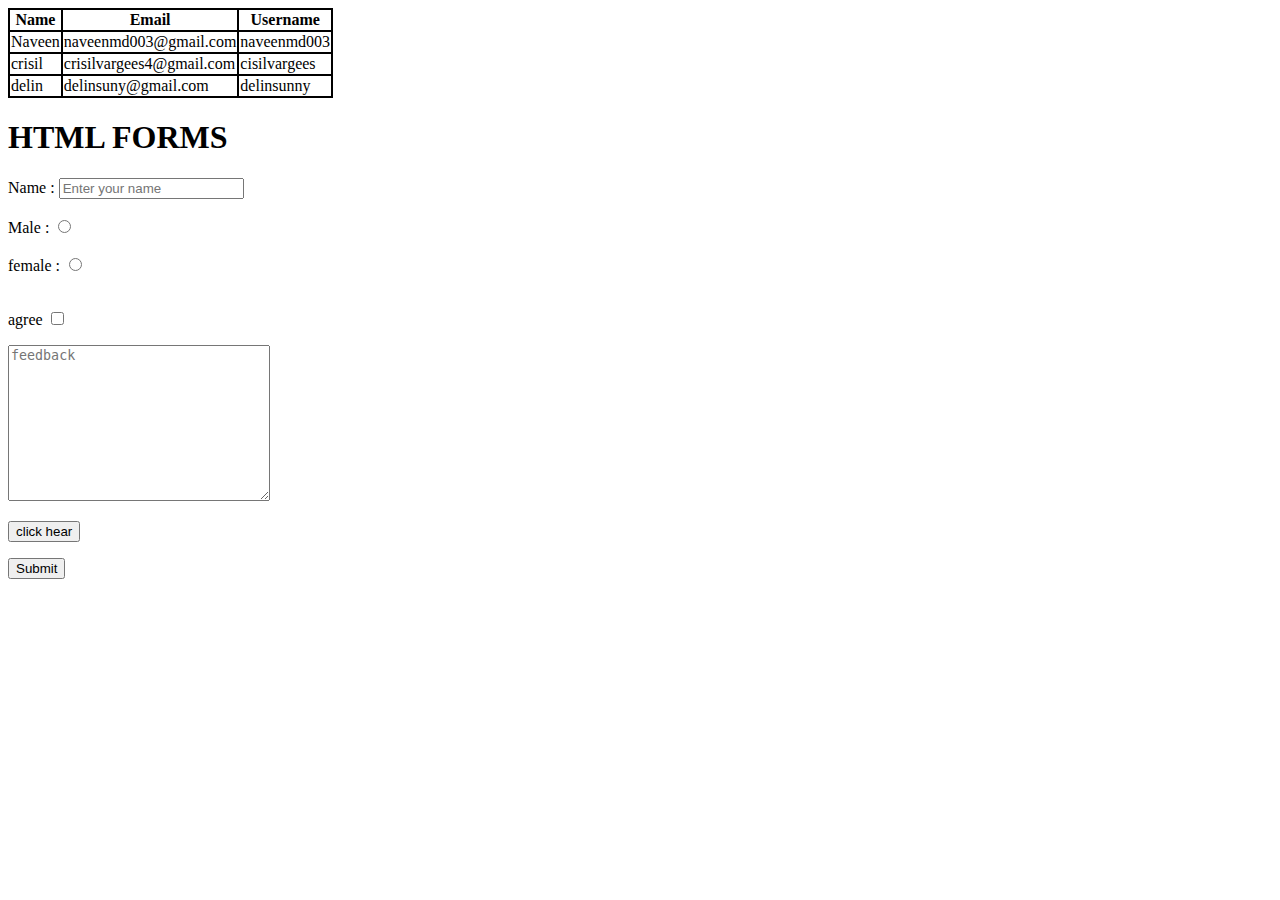
==== web2/index.html @ cbcf33d7 "latest updates" ====
<!DOCTYPE html>
<html lang="en">
<head>
    <meta charset="UTF-8">
    <meta name="viewport" content="width=device-width, initial-scale=1.0">
    <title>Table</title>
    <link rel="stylesheet" href="style.css">
</head>
<body>
    <table>
        <thead>
            <tr>
                <th>Name</th>
                <th>Email</th>
                <th>Username</th>
            </tr>
        </thead>
        <tbody>
            <tr>
                <td>Naveen</td>
                <td>naveenmd003@gmail.com</td>
                <td>naveenmd003</td>
            </tr>
            <tr>
                <td>crisil</td>
                <td>crisilvargees4@gmail.com</td>
                <td>cisilvargees</td>
            </tr>
            <tr>
                <td>delin</td>
                <td>delinsuny@gmail.com</td>
                <td>delinsunny</td>
            </tr>
        </tbody>
    </table>
    
    <h1>HTML FORMS</h1>

    <form>
        <label for="name">Name : </label>
        <input type="text" placeholder="Enter your name" required="true" id="name" name="name"><br><br>

        <label for="male">Male  :</label>
        <input type="radio" id="male" name="gender" value="Male"><br><br>

        <label for="">female :</label>
        <input type="radio" id="female" name="gender" value="female"><br><br>

        <p><label for="agrement">agree</label>
        <input type="checkbox" id="agrement" name="agrement"></p>

        <textarea name="message" placeholder="feedback" required cols="30" rows="10"></textarea>


        <p><input type="button" value="click hear"></p>

        <input type="submit">
    </form>
</body>
</html>
---- web2/style.css ----
table,th,td {
    border: 2px solid black;
    border-collapse: collapse;
}
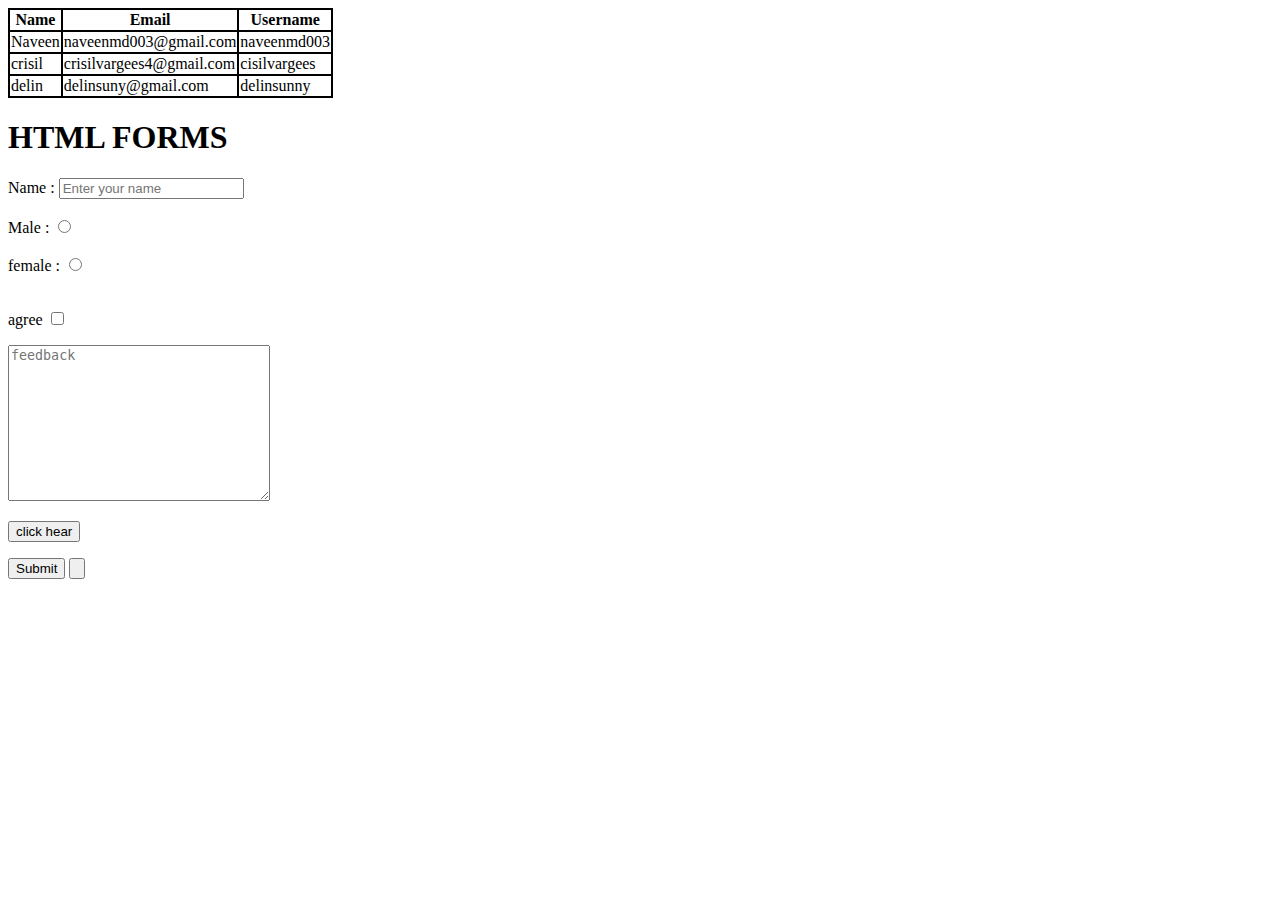
==== commit 09dc17a6: "foll atempt" ====
--- a/web2/index.html
+++ b/web2/index.html
@@ -55,6 +55,7 @@
         <p><input type="button" value="click hear"></p>
 
         <input type="submit">
+        <input type="button"
     </form>
 </body>
 </html>